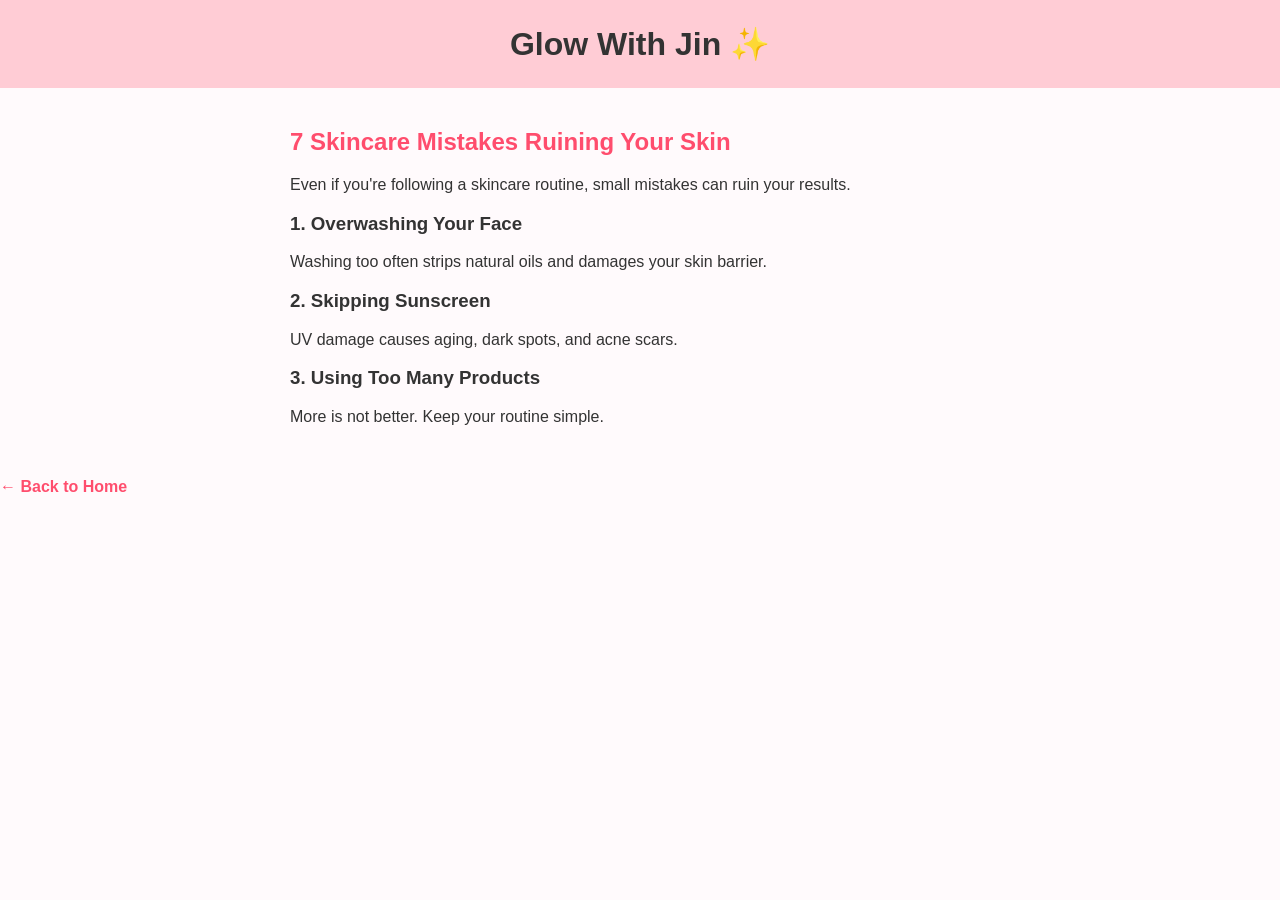
==== post1.html @ e249e90a "Add files via upload" ====
<!DOCTYPE html>
<html lang="en">
<head>
  <meta charset="UTF-8">
  <title>7 Skincare Mistakes</title>
  <link rel="stylesheet" href="style.css">
</head>
<body>

<header>
  <h1>Glow With Jin ✨</h1>
</header>

<main>
  <h2>7 Skincare Mistakes Ruining Your Skin</h2>

  <p>Even if you're following a skincare routine, small mistakes can ruin your results.</p>

  <h3>1. Overwashing Your Face</h3>
  <p>Washing too often strips natural oils and damages your skin barrier.</p>

  <h3>2. Skipping Sunscreen</h3>
  <p>UV damage causes aging, dark spots, and acne scars.</p>

  <h3>3. Using Too Many Products</h3>
  <p>More is not better. Keep your routine simple.</p>

  <!-- Add remaining points up to 7 -->

</main>

<footer>
  <p><a href="index.html">← Back to Home</a></p>
</footer>

</body>
</html>
---- style.css ----
body {
  font-family: Arial, sans-serif;
  margin: 0;
  background: #fffafc;
  color: #333;
}

header {
  background: #ffccd5;
  text-align: center;
  padding: 25px;
}

main {
  max-width: 700px;
  margin: auto;
  padding: 20px;
}

h1 {
  margin: 0;
}

h2 {
  color: #ff4d6d;
}

.post-card {
  background: white;
  padding: 15px;
  margin: 20px 0;
  border-radius: 10px;
  box-shadow: 0 5px 15px rgba(0,0,0,0.05);
}

a {
  color: #ff4d6d;
  text-decoration: none;
  font-weight: bold;
}
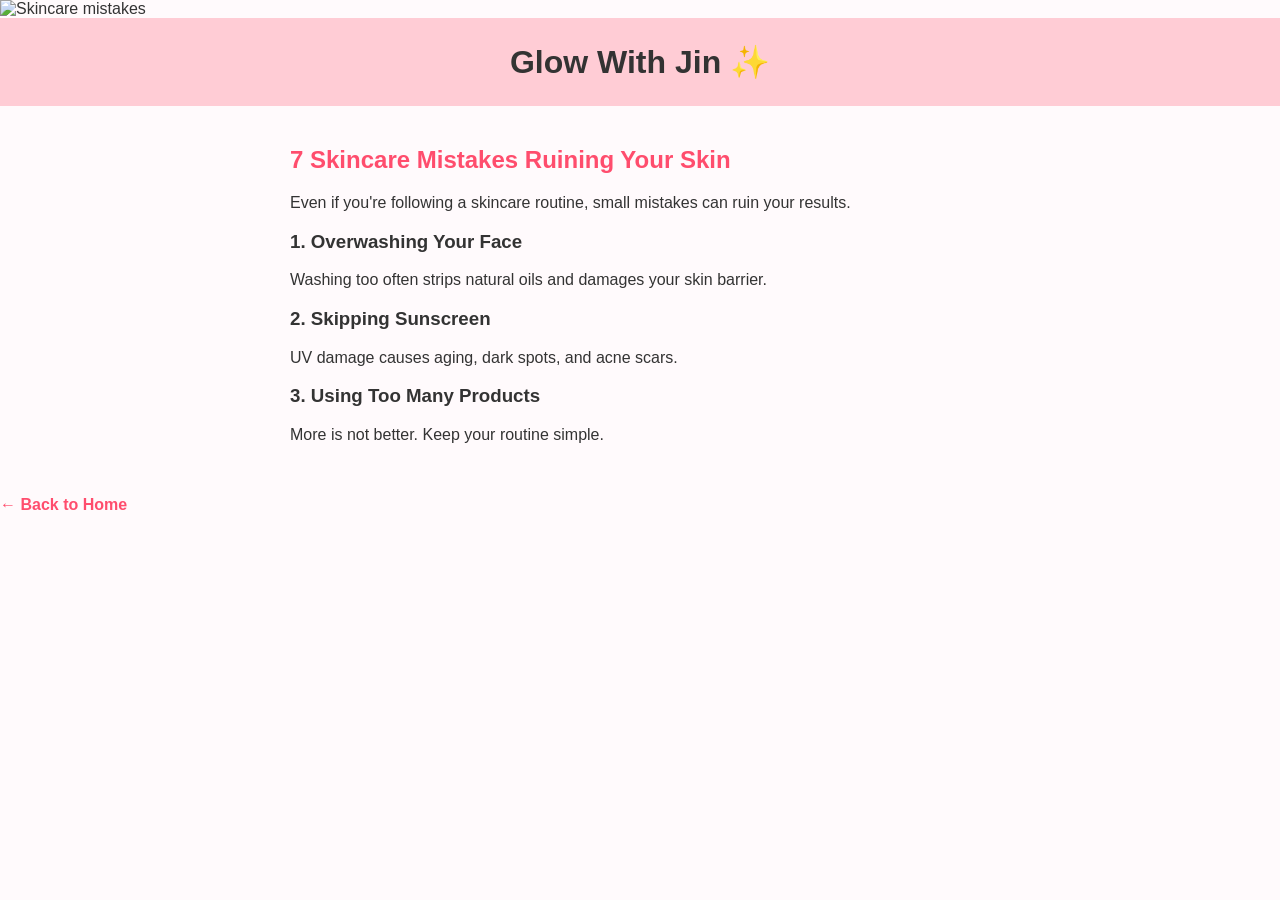
==== commit 2468c8c0: "Update post1.html" ====
--- a/post1.html
+++ b/post1.html
@@ -3,6 +3,7 @@
 <head>
   <meta charset="UTF-8">
   <title>7 Skincare Mistakes</title>
+  <img src="images/skincare.jpg" alt="Skincare mistakes" class="featured-img">
   <link rel="stylesheet" href="style.css">
 </head>
 <body>
@@ -34,4 +35,4 @@
 </footer>
 
 </body>
-</html>+</html>
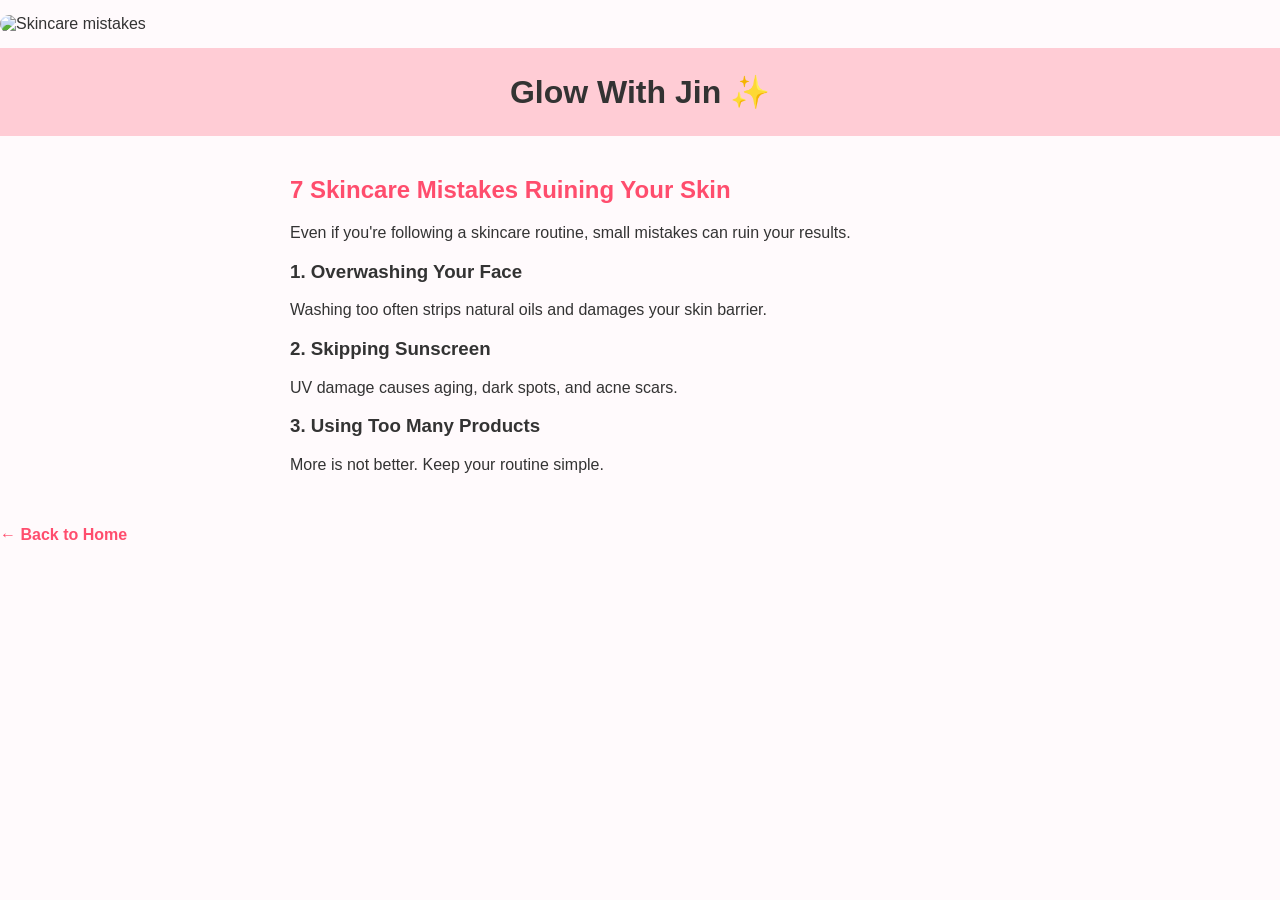
==== commit 541f5508: "Update post1.html" ====
--- a/post1.html
+++ b/post1.html
@@ -2,6 +2,7 @@
 <html lang="en">
 <head>
   <meta charset="UTF-8">
+  <meta name="viewport" content="width=device-width, initial-scale=1.0">
   <title>7 Skincare Mistakes</title>
   <img src="images/skincare.jpg" alt="Skincare mistakes" class="featured-img">
   <link rel="stylesheet" href="style.css">
--- a/style.css
+++ b/style.css
@@ -33,8 +33,14 @@
   box-shadow: 0 5px 15px rgba(0,0,0,0.05);
 }
 
+.featured-img {
+  width: 100%;
+  border-radius: 10px;
+  margin: 15px 0;
+}
+
 a {
   color: #ff4d6d;
   text-decoration: none;
   font-weight: bold;
-}+}
